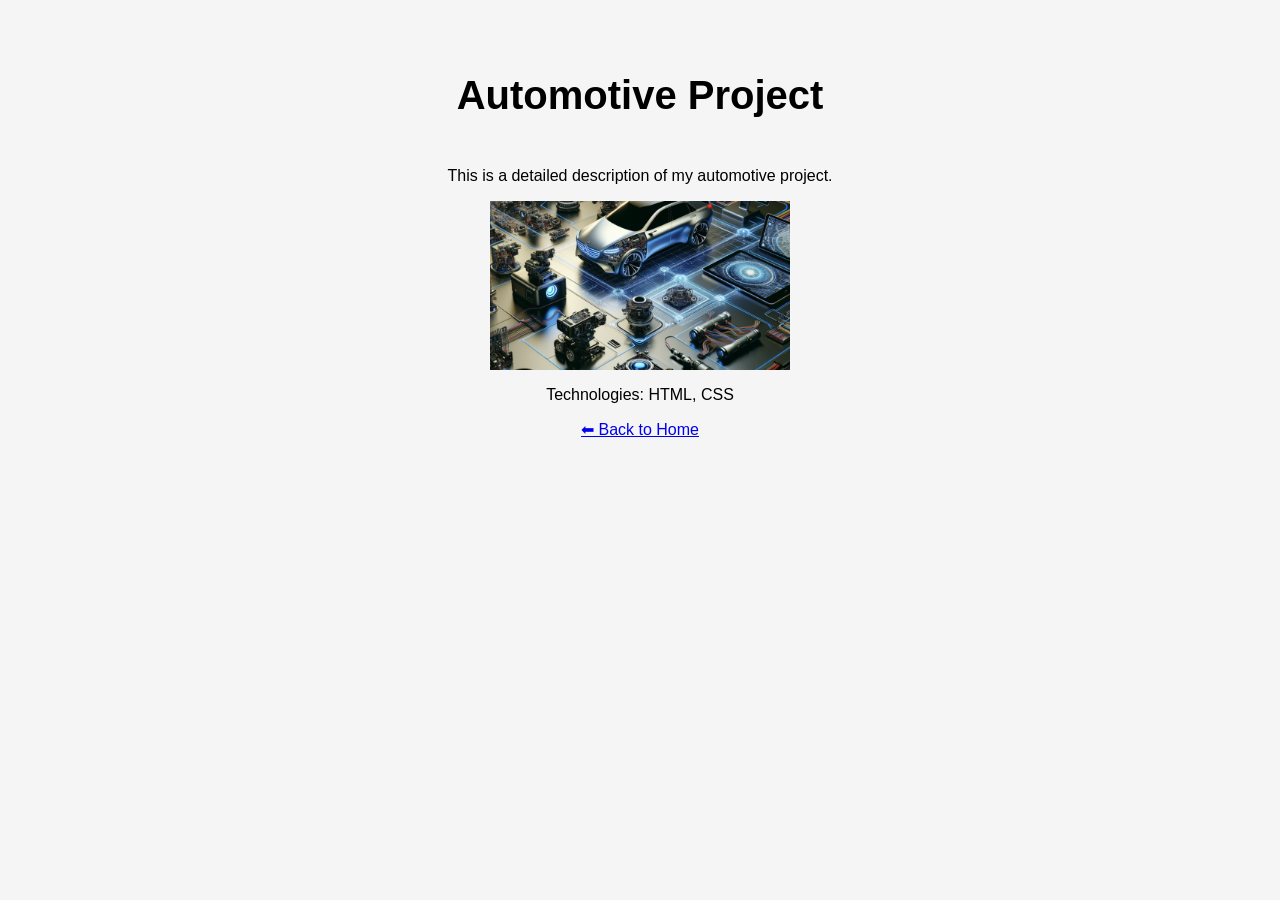
==== automotive.html @ 74df627e "add sub webpage version 1.2 add sub web page" ====
<!DOCTYPE html>
<html>
<head>
  <meta charset="UTF-8">
  <title>Automotive Project</title>
  <link rel="stylesheet" href="style.css">
</head>

<body>

  <section>
    <h1>Automotive Project</h1>
    <p>This is a detailed description of my automotive project.</p>

    <img src="images/Automotive.png" style="width:300px;">

    <p>Technologies: HTML, CSS</p>

    <a href="index.html">⬅ Back to Home</a>
  </section>

</body>
</html>
---- style.css ----
body {
  font-family: Arial, sans-serif;
  margin: 0;
  background-color: #f5f5f5;
}

/* 每个区块 */
section {
  padding: 40px;
  text-align: center;
  display: flex;
  flex-direction: column;
  align-items: center;
}

/* 标题 */
h1 {
  font-size: 40px;
}

h2 {
  margin-top: 20px;
}

/* 项目卡片 */
.project {
  background: white;
  margin: 20px auto;
  padding: 20px;
  border-radius: 10px;
  display: flex;
  justify-content: center;
  align-items: center;
  flex-direction: column;
  max-width: 800px;
}

.image-container {
  object-fit: contain;
  object-position: 50% 50%;
}

.image-container img {
  width: 100%;
  height: 100%;
}

.project a {
  text-decoration: none;
  color: inherit;
  display: block;
}
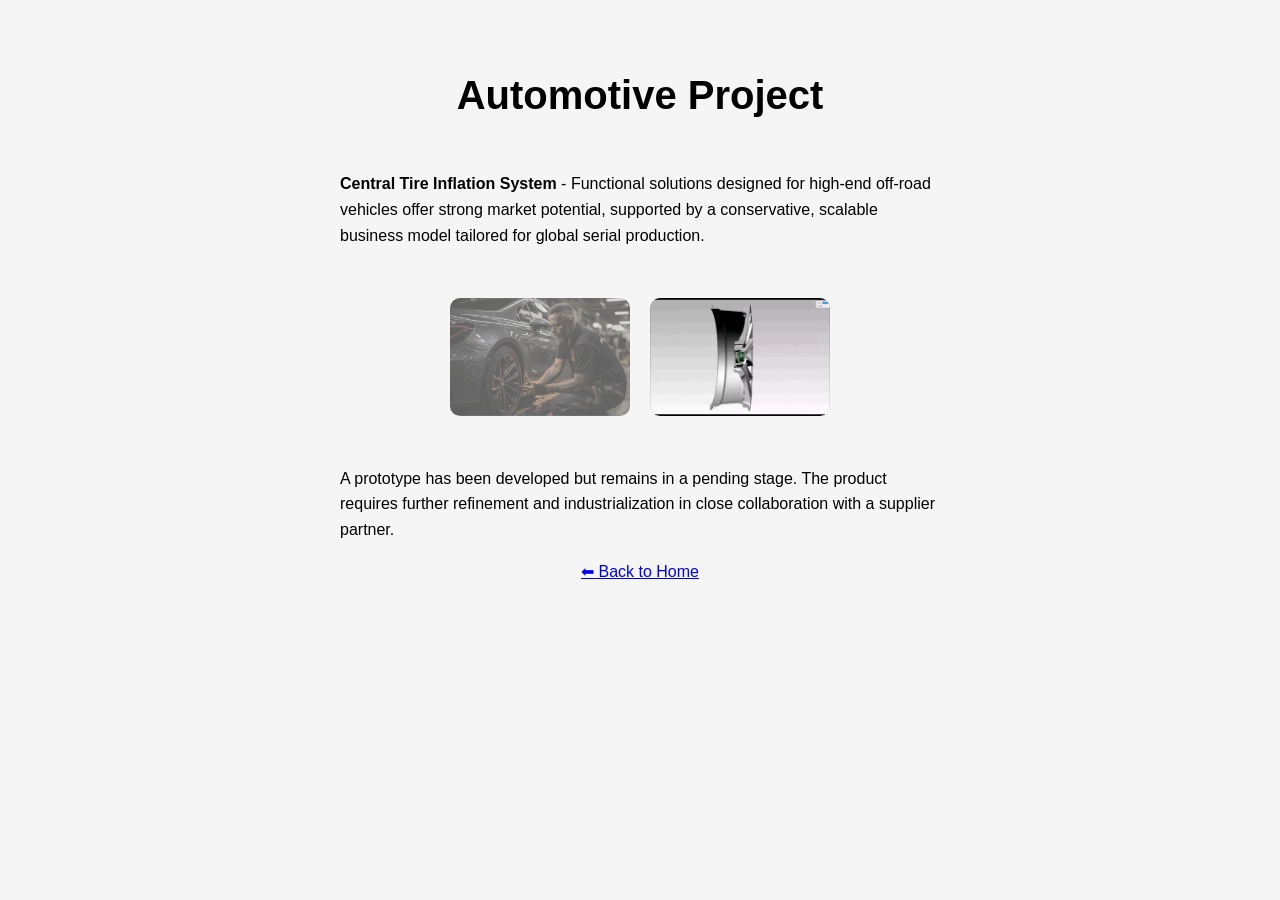
==== commit 13db0e79: "automotive  web page changes version 1.2" ====
--- a/automotive.html
+++ b/automotive.html
@@ -10,11 +10,22 @@
 
   <section>
     <h1>Automotive Project</h1>
-    <p>This is a detailed description of my automotive project.</p>
+    <p class="description">
+      <strong>Central Tire Inflation System</strong> - Functional solutions designed for 
+      high-end off-road vehicles offer strong market potential, supported 
+      by a conservative, scalable business model tailored for global 
+      serial production.
+    </p>
 
-    <img src="images/Automotive.png" style="width:300px;">
+    <div class="image-row">
+      <img src="images/CTIS_Background.PNG" alt="Background">
+      <img src="images/CTIS.png" alt="CTIS">
+    </div>
+    
 
-    <p>Technologies: HTML, CSS</p>
+    <p class="description">
+      A prototype has been developed but remains in a pending stage. The product requires further refinement and industrialization in close collaboration with a supplier partner.
+    </p>
 
     <a href="index.html">⬅ Back to Home</a>
   </section>
--- a/style.css
+++ b/style.css
@@ -50,3 +50,22 @@
   color: inherit;
   display: block;
 }
+
+.description {
+  max-width: 600px;
+  margin: 20px 0;
+  line-height: 1.6;
+  text-align: left; 
+}
+
+.image-row {
+  display: flex;
+  gap: 20px;
+  justify-content: center;
+  margin: 30px 0;
+}
+
+.image-row img {
+  width: 15%;
+  border-radius: 10px;
+}
